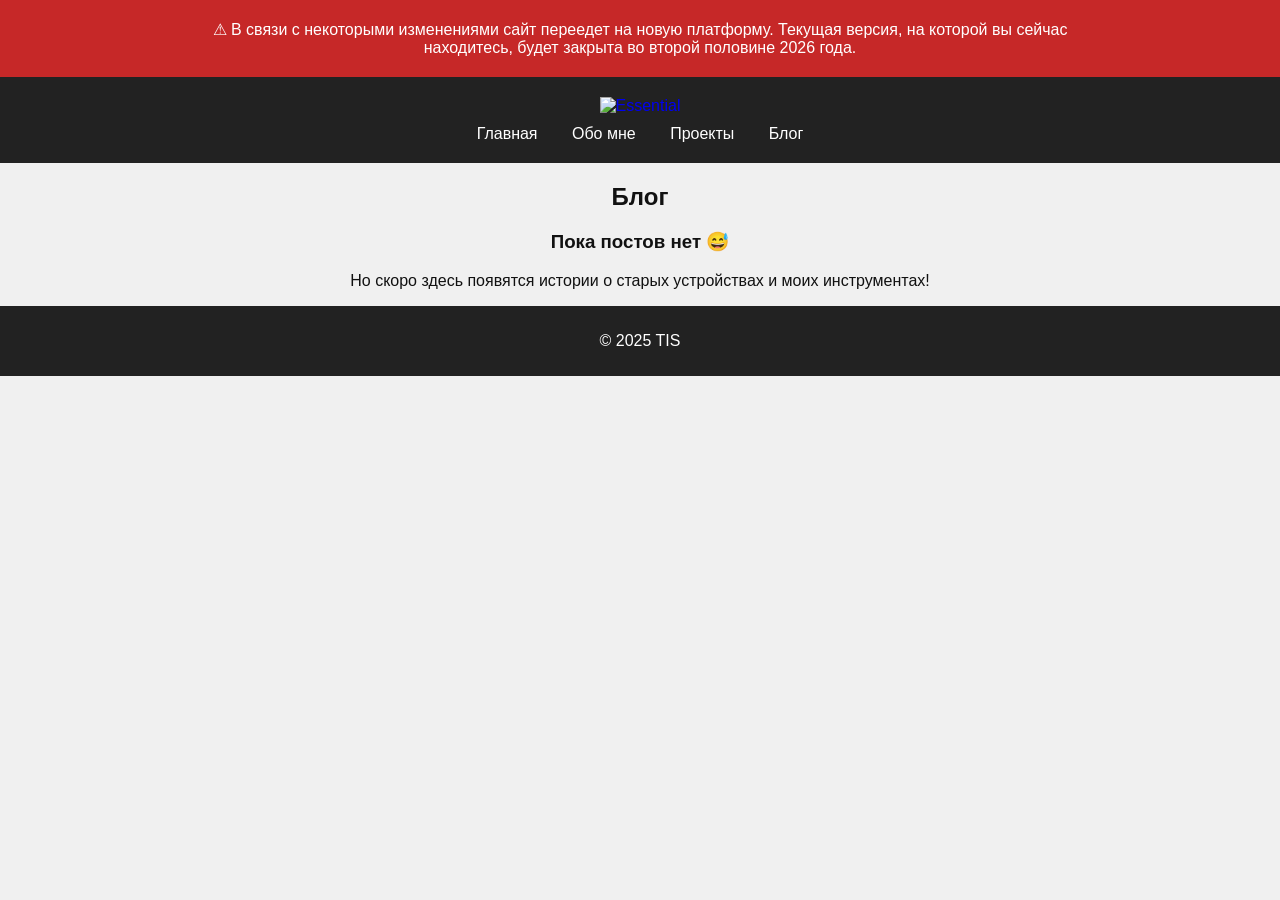
==== blog/index.html @ 9e2fc39e "Update index.html" ====
<!DOCTYPE html>
<html lang="ru">
<head>
    <meta charset="UTF-8">
    <meta name="viewport" content="width=device-width, initial-scale=1.0">
    <title>Блог — Essential</title>
    <link rel="stylesheet" href="/css/style.css">
</head>
<body class="home-page">
    <div class="site-warning">
        <div class="site-warning-inner">
            ⚠ В связи с некоторыми изменениями сайт переедет на новую платформу. 
            Текущая версия, на которой вы сейчас находитесь, будет закрыта во второй половине 2026 года.
        </div>
    </div>
    <header>
        <a href="/" class="logo-link">
            <img src="/assets/logo.png" alt="Essential" class="site-logo">
        </a>
        <nav>
            <a href="/">Главная</a>
            <a href="/about/">Обо мне</a>
            <a href="/projects/">Проекты</a>
            <a href="/blog/">Блог</a>
        </nav>
    </header>

    <main>
        <section>
            <h2>Блог</h2>
            <div class="blog-list">
                <div class="blog-card">
                    <h3 style="text-align: center;">Пока постов нет 😅</h3>
                    <p style="text-align: center;">Но скоро здесь появятся истории о старых устройствах и моих инструментах!</p>
                </div>
            </div>
        </section>
    </main>

    <footer>
        <p>© 2025 TIS</p>
    </footer>
</body>
</html>
---- css/style.css ----
body {
    font-family: 'Segoe UI', Tahoma, Geneva, Verdana, sans-serif;
    margin: 0;
    background: #f0f0f0;
    color: #111;
}

header {
    background: #222;
    color: #fff;
    padding: 20px;
    text-align: center;
}

header nav a {
    color: #fff;
    margin: 0 15px;
    text-decoration: none;
}

header nav a:hover {
    text-decoration: underline;
}

.logo-link {
    display: inline-block;
    text-decoration: none;
}

.site-logo {
    max-width: 200px;
    height: auto;
    display: block;
    margin: 0 auto 10px auto;
}

.home-page section > h2 {
    text-align: center;
}

.project-list {
    display: flex;
    flex-wrap: wrap;
    justify-content: center;
    margin: 20px;
}

.project-card {
    background: #fff;
    border-radius: 8px;
    margin: 10px;
    padding: 10px;
    width: 200px;
    text-align: center;
    text-decoration: none;
    color: #111;
    transition: transform 0.2s;
}

.project-card:hover {
    transform: scale(1.05);
}

.project-card img {
    max-width: 100%;
    border-radius: 5px;
}

.about-page {
    max-width: 800px;
    margin: 0 auto;
    padding: 20px;
}

.about-page section {
    margin-bottom: 30px;
}

.about-page h1 {
    margin-top: 20px;
    color: #0066cc;
}

.about-page h2 {
    margin-top: 20px;
    color: #0066cc;
}

footer {
    background: #222;
    color: #fff;
    text-align: center;
    padding: 10px;
}

/* === Общие стили для страниц проекта === */
body.project-page {
    font-family: Arial, sans-serif;
    line-height: 1.6;
    max-width: 900px;
    margin: 0 auto;
    padding: 20px;
    background-color: #f9f9f9;
    color: #222;
}

/* Заголовки */
.project-page h1,
.project-page h2,
.project-page h3 {
    text-align: center;
    margin-bottom: 15px;
    color: #0066cc;
}

/* Секции */
.project-page section {
    margin-bottom: 40px;
    padding: 10px 20px;
    background-color: #fff;
    border-radius: 8px;
    box-shadow: 0 2px 6px rgba(0,0,0,0.1);
}

/* Контейнер для изображений */
.project-images img {
    max-width: 300px;
    margin: 10px;
    cursor: pointer;
    border-radius: 6px;
    transition: transform 0.2s;
}

.project-images img:hover {
    transform: scale(1.05);
}

/* Списки изменений и ссылок */
.project-page ul {
    list-style: disc;
    padding-left: 40px;
}

.project-page ul li {
    margin-bottom: 10px;
}

/* Ссылки */
.project-page a {
    color: #0066cc;
    text-decoration: none;
}

.project-page a:hover {
    text-decoration: underline;
}

.site-warning {
    width: 100%;
    box-sizing: border-box;
    background: #c62828;
    color: #fff;
}

.site-warning-inner {
    max-width: 900px;
    margin: 0 auto;
    padding: 20px;
    text-align: center;
}

.lightbox {
    display: none;
    position: fixed;
    top: 0; left: 0; width: 100%; height: 100%;
    background: rgba(0,0,0,0.8);
    justify-content: center;
    align-items: center;
    z-index: 999;
}

.lightbox:target {
    display: flex;
}

.lightbox img {
    max-width: 90%;
    max-height: 90%;
    border-radius: 8px;
}

.lightbox .close {
    position: absolute;
    top: 20px;
    right: 30px;
    font-size: 40px;
    color: white;
    text-decoration: none;
}
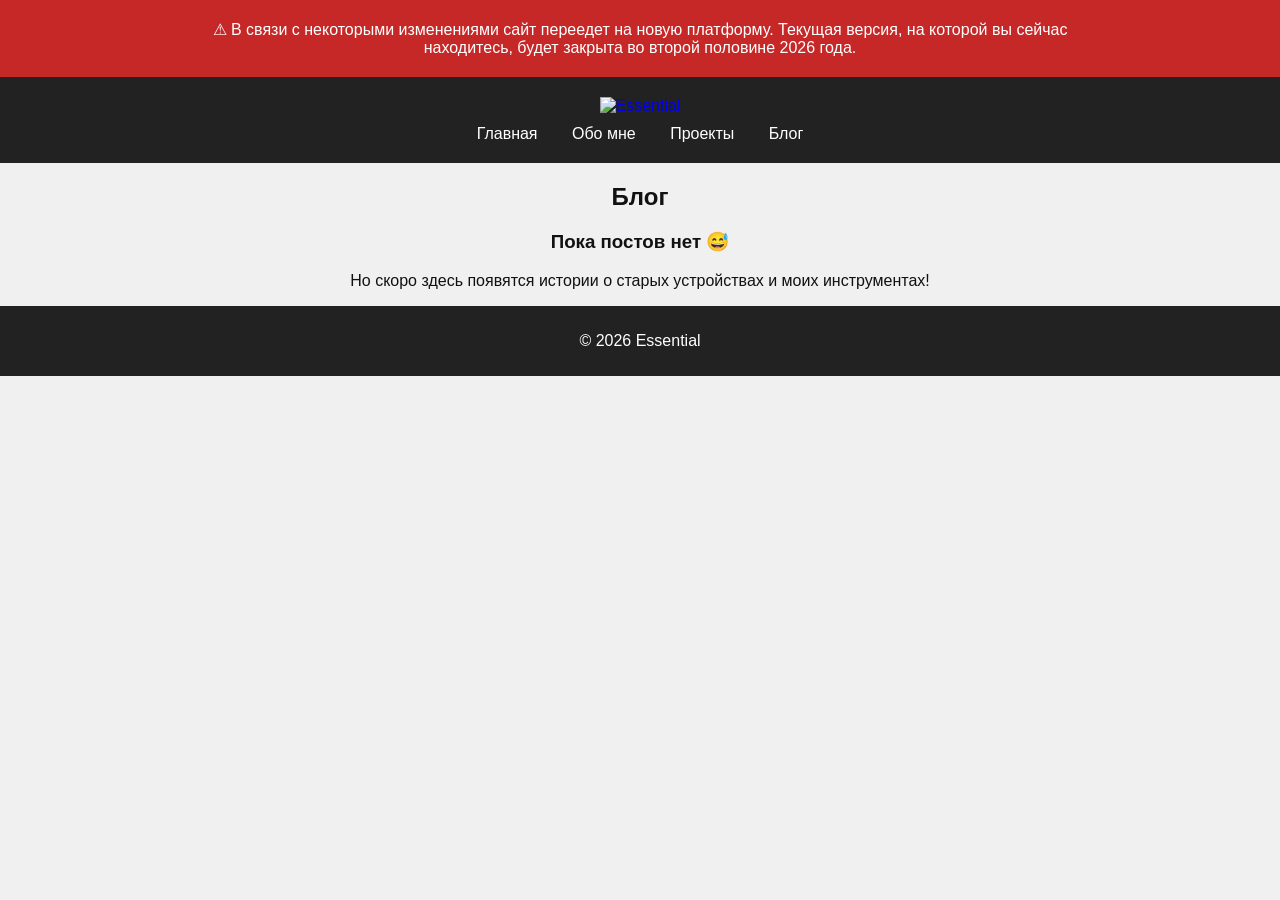
==== commit abc83e9a: "Update index.html" ====
--- a/blog/index.html
+++ b/blog/index.html
@@ -38,7 +38,7 @@
     </main>
 
     <footer>
-        <p>© 2025 TIS</p>
+        <p>© 2026 Essential</p>
     </footer>
 </body>
 </html>
